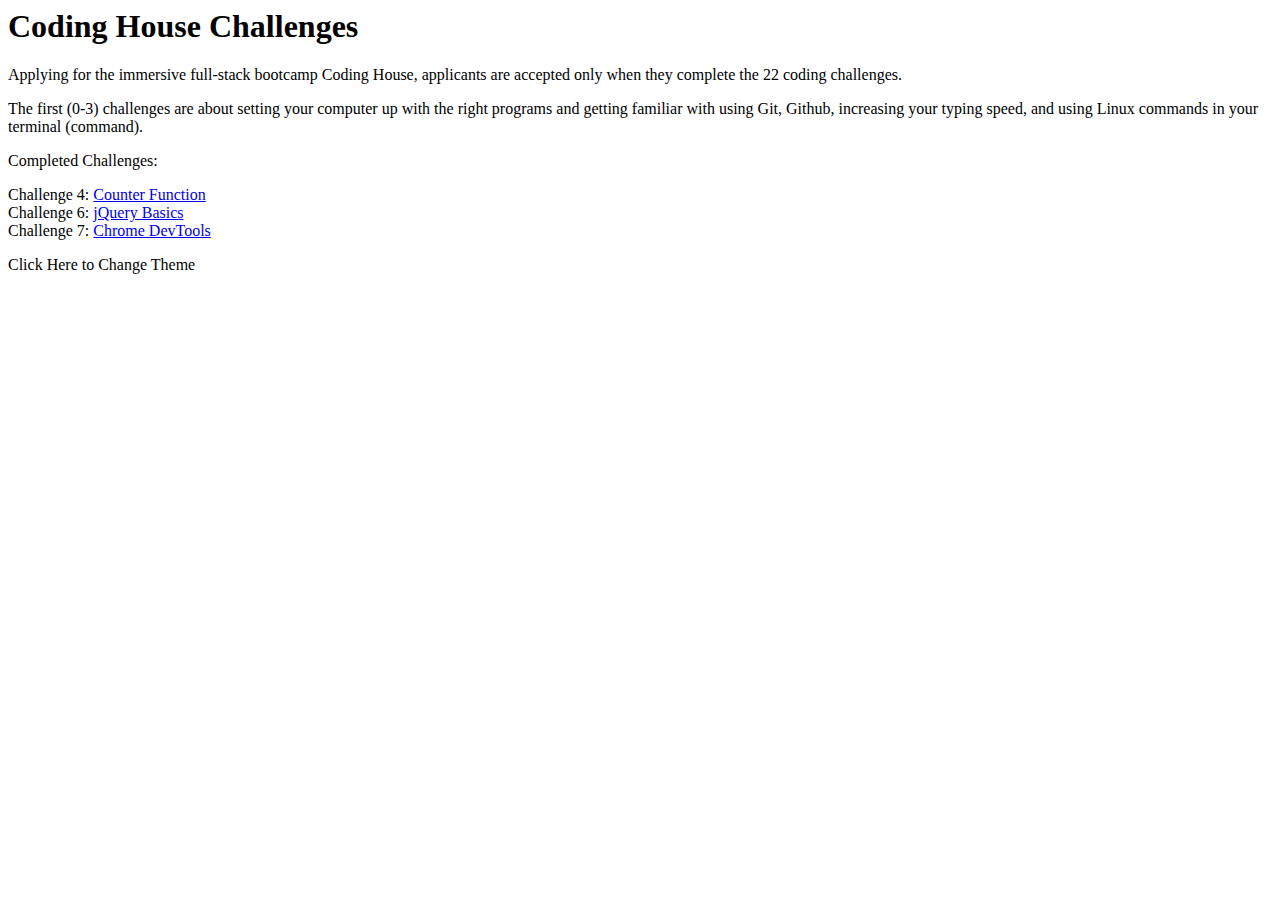
==== index.html @ 6ff60205 "index.html" ====
<body>
		<div class="header">
				<h1>Coding House Challenges</h1>
		</div>


		<div class="body">  
				<p>Applying for the immersive full-stack bootcamp Coding House, applicants are accepted only when they complete the 22 coding challenges. </p>

				<p>The first (0-3) challenges are about setting your computer up with the right programs and getting familiar with using Git, Github, increasing your typing speed, and using Linux commands in your terminal (command).</p>

				<p>Completed Challenges:</p>
				<p>
        Challenge 4: <a href="ch4.html">Counter Function</a><br>
				Challenge 6: <a href="ch6.html" target="_blank">jQuery Basics</a><br>
				Challenge 7: <a href="ch7.html">Chrome DevTools</a></p>     
			
		</div>


		<div class="footer">
			<div class="button" id="button">Click Here to Change Theme</div>
		</div>
</body>
</html>
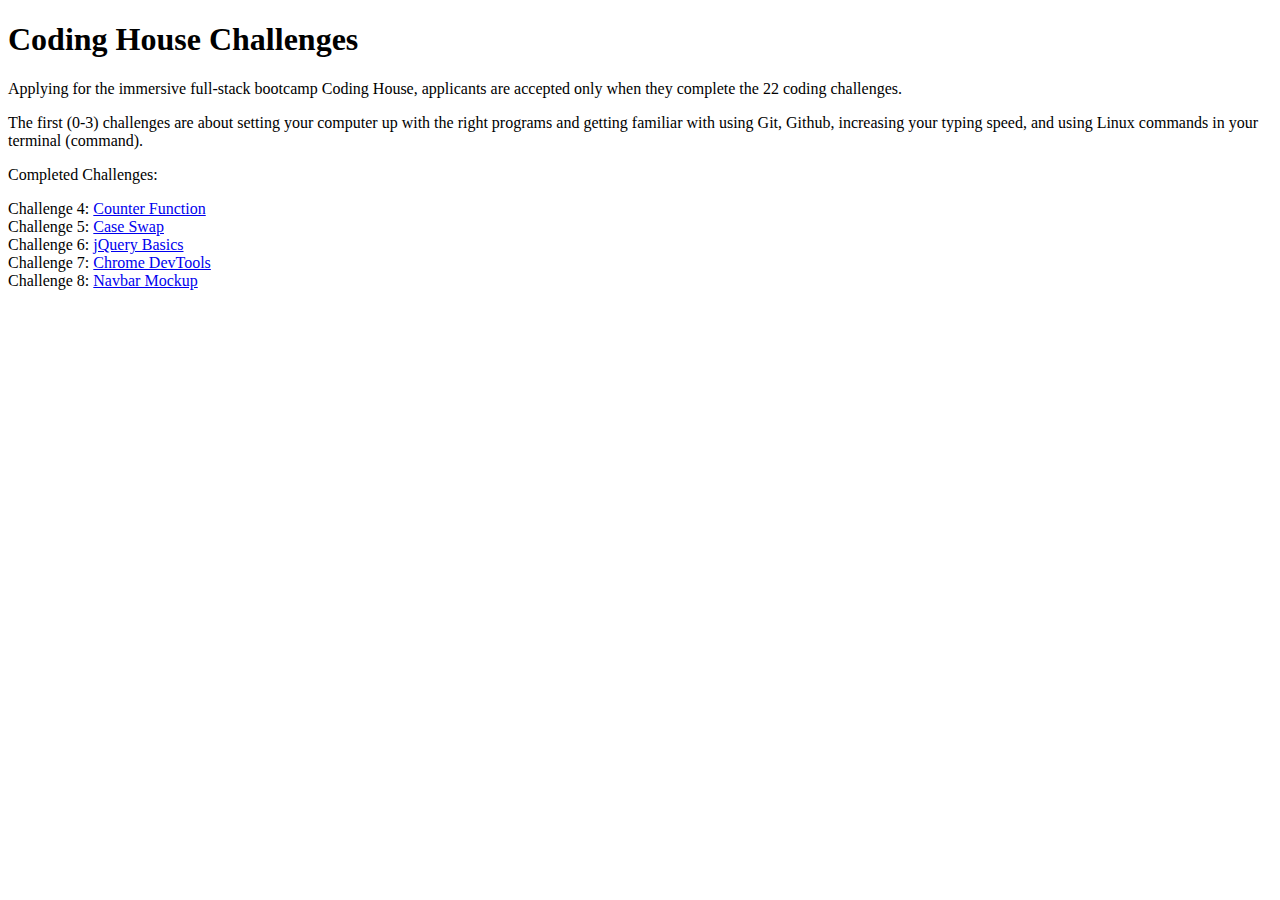
==== commit ef6617d4: "index.html" ====
--- a/index.html
+++ b/index.html
@@ -1,25 +1,31 @@
+<!DOCTYPE html>
+<html>
+
+<head>
+
+    <link rel="stylesheet" type="text/css" href="index.css">
+</head>
+
 <body>
-		<div class="header">
-				<h1>Coding House Challenges</h1>
-		</div>
+    <div class="header">
+        <h1>Coding House Challenges</h1>
+    </div>
 
 
-		<div class="body">  
-				<p>Applying for the immersive full-stack bootcamp Coding House, applicants are accepted only when they complete the 22 coding challenges. </p>
+    <div class="body">  
+        <p>Applying for the immersive full-stack bootcamp Coding House, applicants are accepted only when they complete the 22 coding challenges. </p>
 
-				<p>The first (0-3) challenges are about setting your computer up with the right programs and getting familiar with using Git, Github, increasing your typing speed, and using Linux commands in your terminal (command).</p>
+        <p>The first (0-3) challenges are about setting your computer up with the right programs and getting familiar with using Git, Github, increasing your typing speed, and using Linux commands in your terminal (command).</p>
 
-				<p>Completed Challenges:</p>
-				<p>
+        <p>Completed Challenges:</p>
+        <p>
         Challenge 4: <a href="ch4.html">Counter Function</a><br>
-				Challenge 6: <a href="ch6.html" target="_blank">jQuery Basics</a><br>
-				Challenge 7: <a href="ch7.html">Chrome DevTools</a></p>     
-			
-		</div>
+        Challenge 5: <a href="ch5.html">Case Swap</a><br>
+        Challenge 6: <a href="ch6.html">jQuery Basics</a><br>
+        Challenge 7: <a href="ch7.html">Chrome DevTools</a><br>
+        Challenge 8: <a href="ch8.html">Navbar Mockup</a></p>
 
-
-		<div class="footer">
-			<div class="button" id="button">Click Here to Change Theme</div>
-		</div>
+      
+    </div>
 </body>
 </html>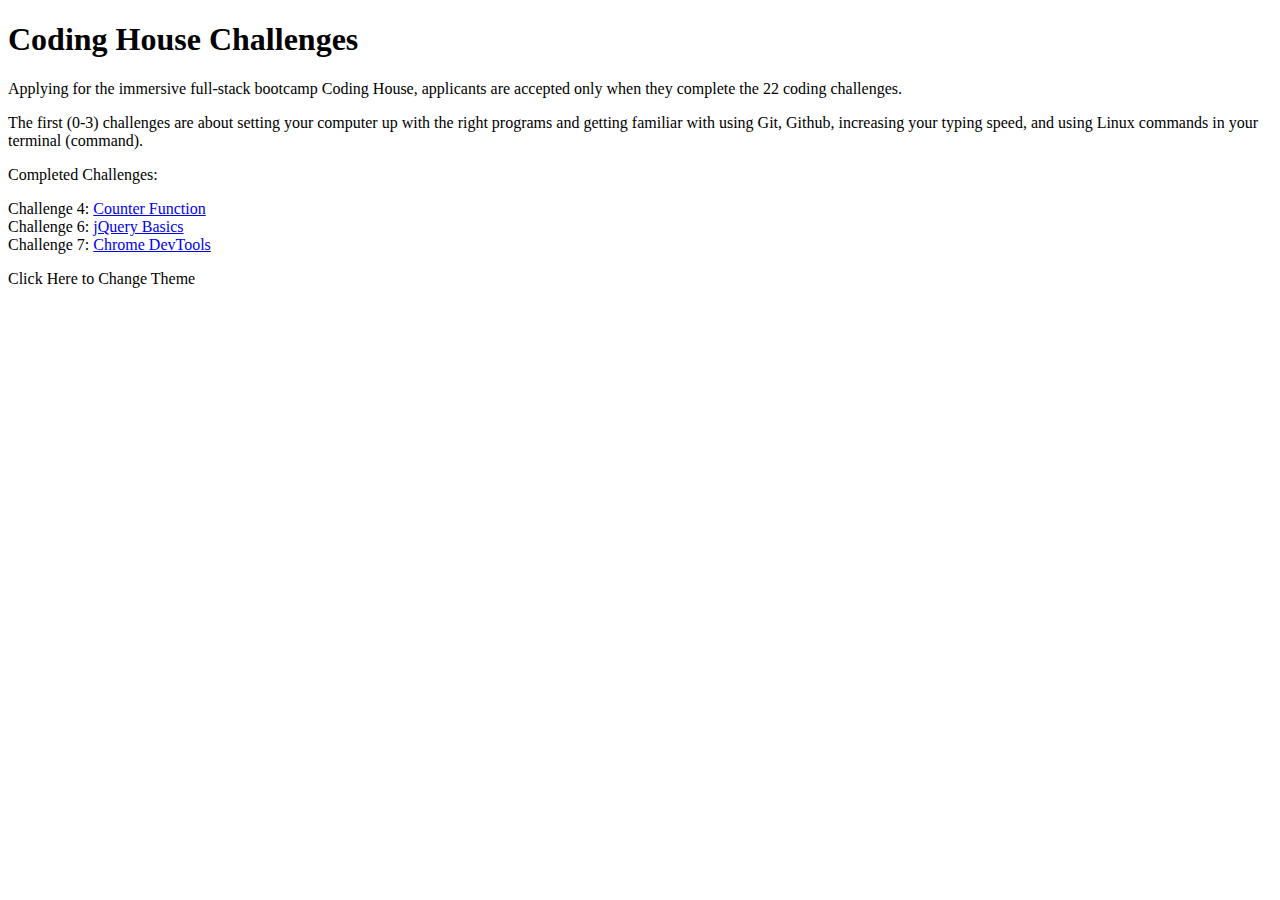
==== commit c82aaf45: "adding main page content" ====
--- a/index.html
+++ b/index.html
@@ -1,11 +1,5 @@
 <!DOCTYPE html>
 <html>
-
-<head>
-
-    <link rel="stylesheet" type="text/css" href="index.css">
-</head>
-
 <body>
     <div class="header">
         <h1>Coding House Challenges</h1>
@@ -20,12 +14,14 @@
         <p>Completed Challenges:</p>
         <p>
         Challenge 4: <a href="ch4.html">Counter Function</a><br>
-        Challenge 5: <a href="ch5.html">Case Swap</a><br>
-        Challenge 6: <a href="ch6.html">jQuery Basics</a><br>
-        Challenge 7: <a href="ch7.html">Chrome DevTools</a><br>
-        Challenge 8: <a href="ch8.html">Navbar Mockup</a></p>
+        Challenge 6: <a href="ch6.html" target="_blank">jQuery Basics</a><br>
+        Challenge 7: <a href="ch7.html">Chrome DevTools</a></p>     
+      
+    </div>
 
-      
+
+    <div class="footer">
+      <div class="button" id="button">Click Here to Change Theme</div>
     </div>
 </body>
 </html>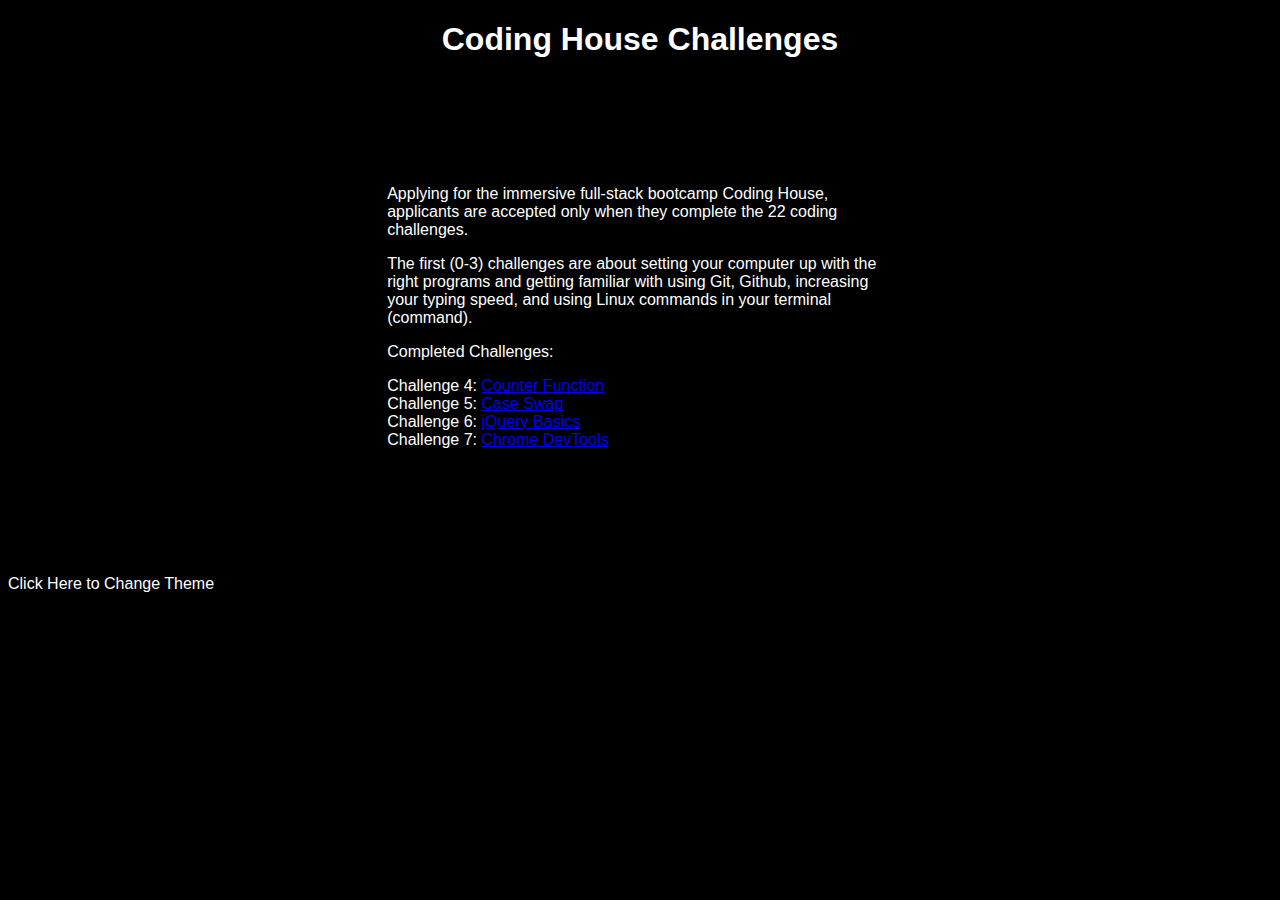
==== commit ec3fc143: "adding style" ====
--- a/index.html
+++ b/index.html
@@ -1,5 +1,25 @@
 <!DOCTYPE html>
 <html>
+
+<head>
+
+    <style>
+        body {
+        background: #000;
+        color: white;
+        font-family: Arial, sans-serif;
+        }
+
+        .header {
+            text-align: center;
+        }
+
+        .body {
+            margin: 10% 30%;
+        }
+    </style>
+</head>
+
 <body>
     <div class="header">
         <h1>Coding House Challenges</h1>
@@ -14,7 +34,8 @@
         <p>Completed Challenges:</p>
         <p>
         Challenge 4: <a href="ch4.html">Counter Function</a><br>
-        Challenge 6: <a href="ch6.html" target="_blank">jQuery Basics</a><br>
+        Challenge 5: <a href="ch5.html">Case Swap</a><br>
+        Challenge 6: <a href="ch6.html">jQuery Basics</a><br>
         Challenge 7: <a href="ch7.html">Chrome DevTools</a></p>     
       
     </div>
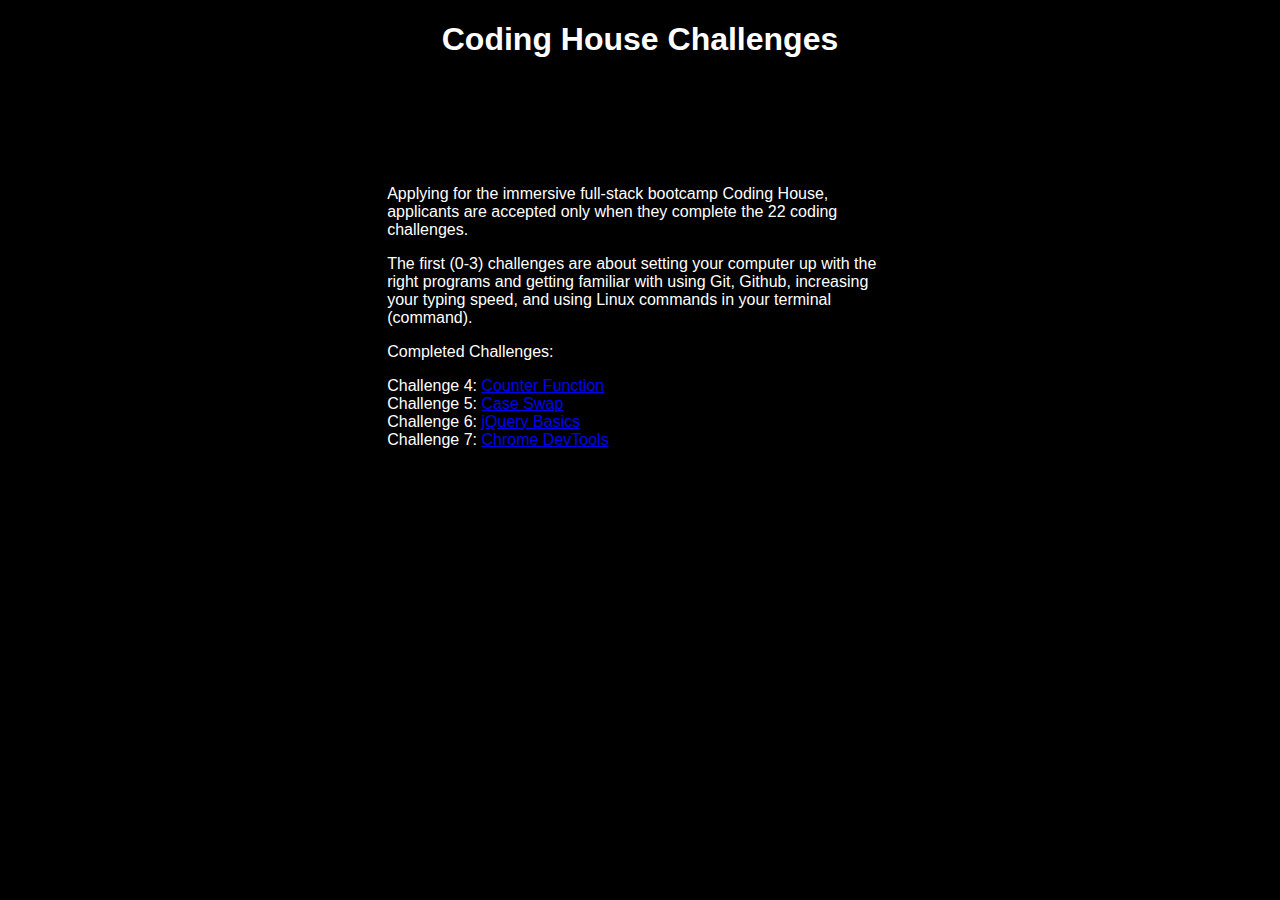
==== commit 7ad0d6f7: "adding challenge 4" ====
--- a/index.html
+++ b/index.html
@@ -40,9 +40,5 @@
       
     </div>
 
-
-    <div class="footer">
-      <div class="button" id="button">Click Here to Change Theme</div>
-    </div>
 </body>
 </html>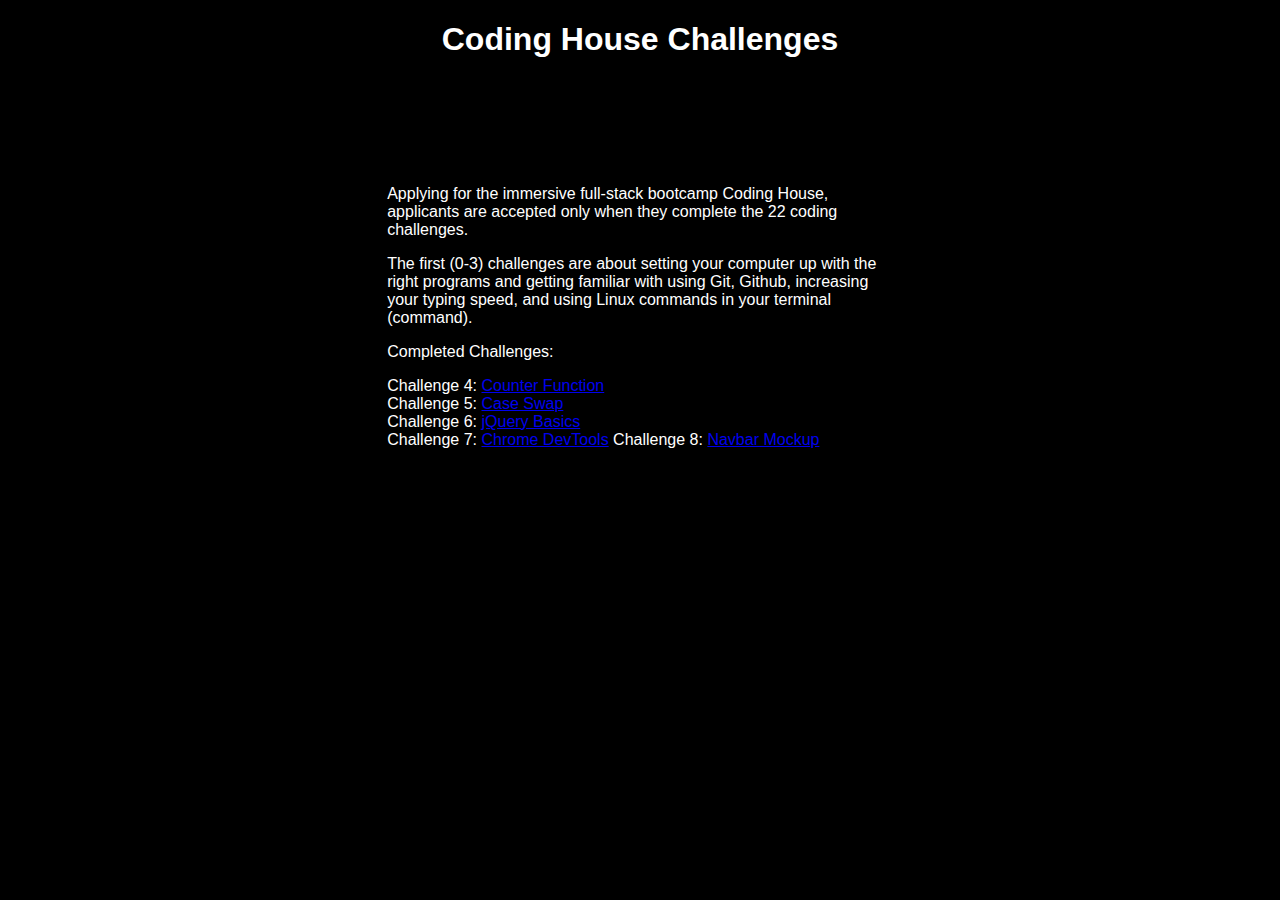
==== commit 3232348a: "modified readme" ====
--- a/index.html
+++ b/index.html
@@ -3,21 +3,7 @@
 
 <head>
 
-    <style>
-        body {
-        background: #000;
-        color: white;
-        font-family: Arial, sans-serif;
-        }
-
-        .header {
-            text-align: center;
-        }
-
-        .body {
-            margin: 10% 30%;
-        }
-    </style>
+    <link rel="stylesheet" type="text/css" href="index.css">
 </head>
 
 <body>
@@ -36,7 +22,9 @@
         Challenge 4: <a href="ch4.html">Counter Function</a><br>
         Challenge 5: <a href="ch5.html">Case Swap</a><br>
         Challenge 6: <a href="ch6.html">jQuery Basics</a><br>
-        Challenge 7: <a href="ch7.html">Chrome DevTools</a></p>     
+        Challenge 7: <a href="ch7.html">Chrome DevTools</a>
+        Challenge 8: <a href="ch8.html">Navbar Mockup</a></p>
+
       
     </div>
 
--- a/index.css
+++ b/index.css
@@ -0,0 +1,13 @@
+body {
+    background: #000;
+    color: white;
+    font-family: Arial, sans-serif;
+}
+
+.header {
+    text-align: center;
+}
+
+.body {
+    margin: 10% 30%;
+}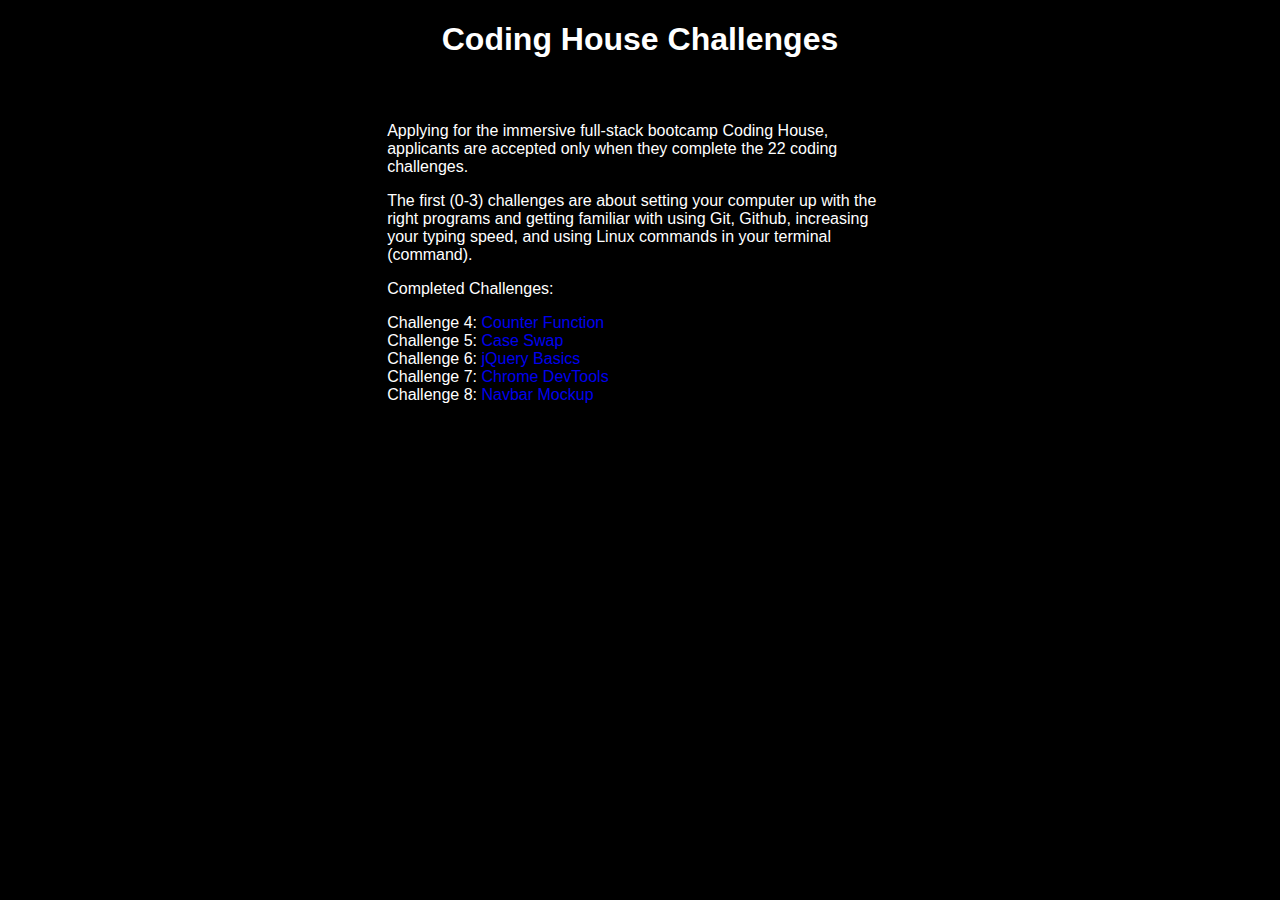
==== commit b282be33: "fix bug" ====
--- a/index.html
+++ b/index.html
@@ -22,7 +22,7 @@
         Challenge 4: <a href="ch4.html">Counter Function</a><br>
         Challenge 5: <a href="ch5.html">Case Swap</a><br>
         Challenge 6: <a href="ch6.html">jQuery Basics</a><br>
-        Challenge 7: <a href="ch7.html">Chrome DevTools</a>
+        Challenge 7: <a href="ch7.html">Chrome DevTools</a><br>
         Challenge 8: <a href="ch8.html">Navbar Mockup</a></p>
 
       
--- a/index.css
+++ b/index.css
@@ -2,6 +2,10 @@
     background: #000;
     color: white;
     font-family: Arial, sans-serif;
+}
+
+a {
+    text-decoration: none;
 }
 
 .header {
@@ -9,5 +13,9 @@
 }
 
 .body {
-    margin: 10% 30%;
+    margin: 5% 30%;
+}
+
+.center {
+    margin: 0px 10% 0px 10%;
 }